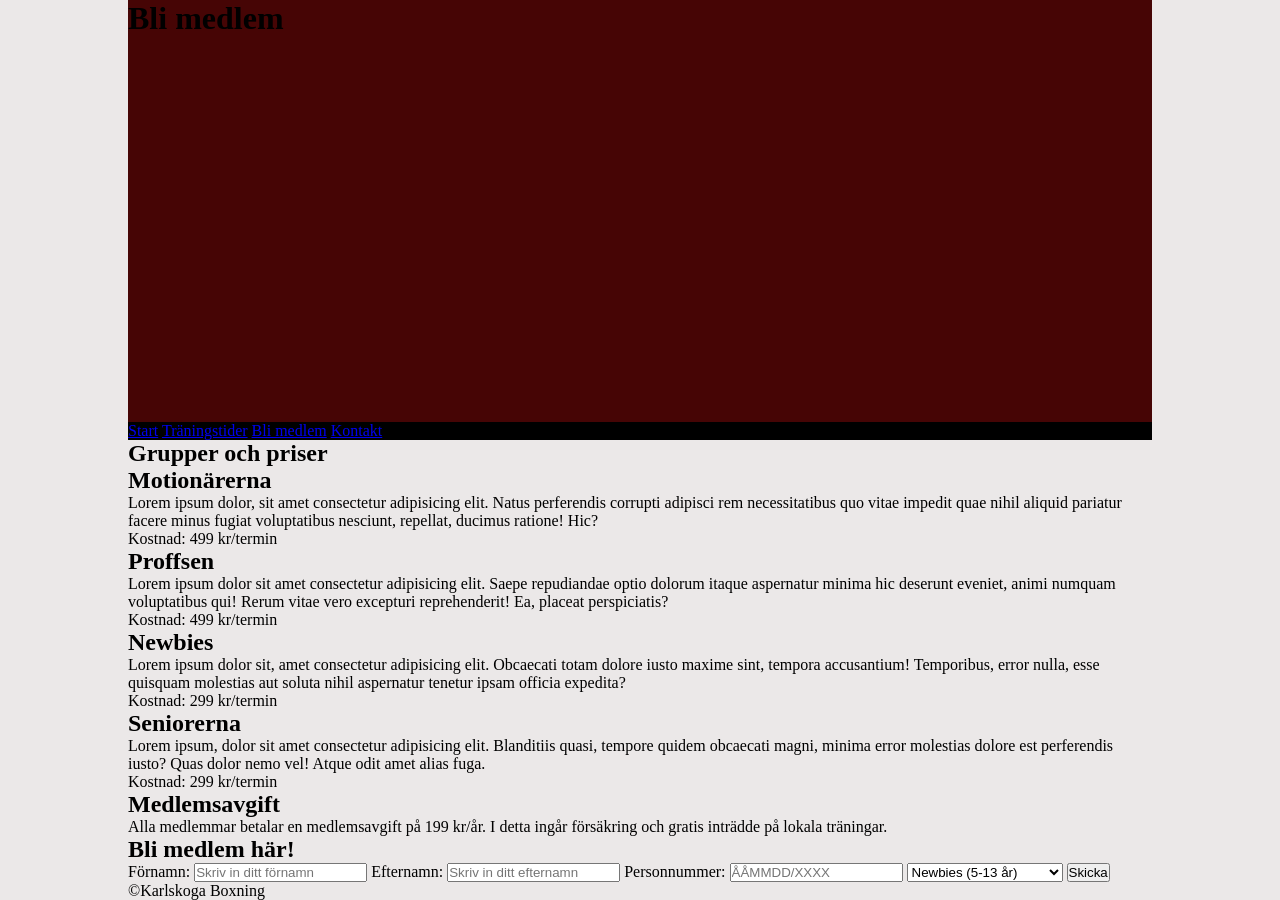
==== bli_medlem.html @ 4a7fc261 "hhh" ====
<!DOCTYPE html>
<html lang="en">
<head>
    <meta charset="UTF-8">
    <meta name="viewport" content="width=device-width, initial-scale=1.0">
    <title>Document</title>
    <link rel="stylesheet" href="style.css">
</head>
<body>
    <header class="center">
    <h1>Bli medlem</h1>
</header>
<nav class="center">
    <a href="index.html">Start</a>
    <a href="traningstider.html">Träningstider</a>
    <a href="bli_medlem.html">Bli medlem</a>
    <a href="kontakt.html">Kontakt</a>
   
</nav>
<main>
    <section>
        <h1>Grupper och priser</h1>
        <h2>Motionärerna</h2>
        <p>Lorem ipsum dolor, sit amet consectetur adipisicing elit. Natus perferendis corrupti adipisci rem necessitatibus quo vitae impedit quae nihil aliquid pariatur facere minus fugiat voluptatibus nesciunt, repellat, ducimus ratione! Hic?</p>
        <p>Kostnad: 499 kr/termin</p>
        <h2>Proffsen</h2>
        <p>Lorem ipsum dolor sit amet consectetur adipisicing elit. Saepe repudiandae optio dolorum itaque aspernatur minima hic deserunt eveniet, animi numquam voluptatibus qui! Rerum vitae vero excepturi reprehenderit! Ea, placeat perspiciatis?</p>
        <p>Kostnad: 499 kr/termin
        <h2>Newbies</h2>
        <p>Lorem ipsum dolor sit, amet consectetur adipisicing elit. Obcaecati totam dolore iusto maxime sint, tempora accusantium! Temporibus, error nulla, esse quisquam molestias aut soluta nihil aspernatur tenetur ipsam officia expedita?</p>
        <p>Kostnad: 299 kr/termin</p>
        <h2>Seniorerna</h2>
        <p>Lorem ipsum, dolor sit amet consectetur adipisicing elit. Blanditiis quasi, tempore quidem obcaecati magni, minima error molestias dolore est perferendis iusto? Quas dolor nemo vel! Atque odit amet alias fuga.</p>
        <p>Kostnad: 299 kr/termin</p>
        <h1>Medlemsavgift</h1>
        <p>Alla medlemmar betalar en medlemsavgift på 199 kr/år. I detta ingår försäkring och gratis inträdde på lokala träningar.</p>
    </section>
    <section>
        <h1>Bli medlem här!</h1>
        <form action="kontakt.html" method="get">
            <label for="namn_1">Förnamn:</label>
            <input type="text" name="name_1" id="name_1" placeholder="Skriv in ditt förnamn">
            <label for="namn_2">Efternamn:</label>
            <input type="text" name="name_2" id="name_2" placeholder="Skriv in ditt efternamn">
            <label for="personnummer">Personnummer:</label>
            <input type="text" name="personmummer" id="personumer" placeholder="ÅÅMMDD/XXXX">
            <select name="grupper" id="grupper">
                <option value="newbies">Newbies (5-13 år)</option>
                <option value="motionarerna">Motionärena</option>
                <option value="proffsen">Proffsen</option>
                <option value="seniorerna">Seniorena (över 65 år) </option>
            </select>
            <input type="submit" name="btm" value="Skicka">


        </form>
    </section>
</main>
<footer>&copy;Karlskoga Boxning</footer>
</body>
</html>
---- style.css ----
*{
    padding: 0;
    margin: 0;
    box-sizing: border-box;
}
body{
  height:100dvh;
  width:80%;
  margin-left:auto;
  margin-right:auto;
  display:flex;
  flex-direction:column;

  background: #ebe8e8;
}
header{
    width: auto;
    height: 1000px;
    background: #460505;
}
nav{
    background: #000;
}
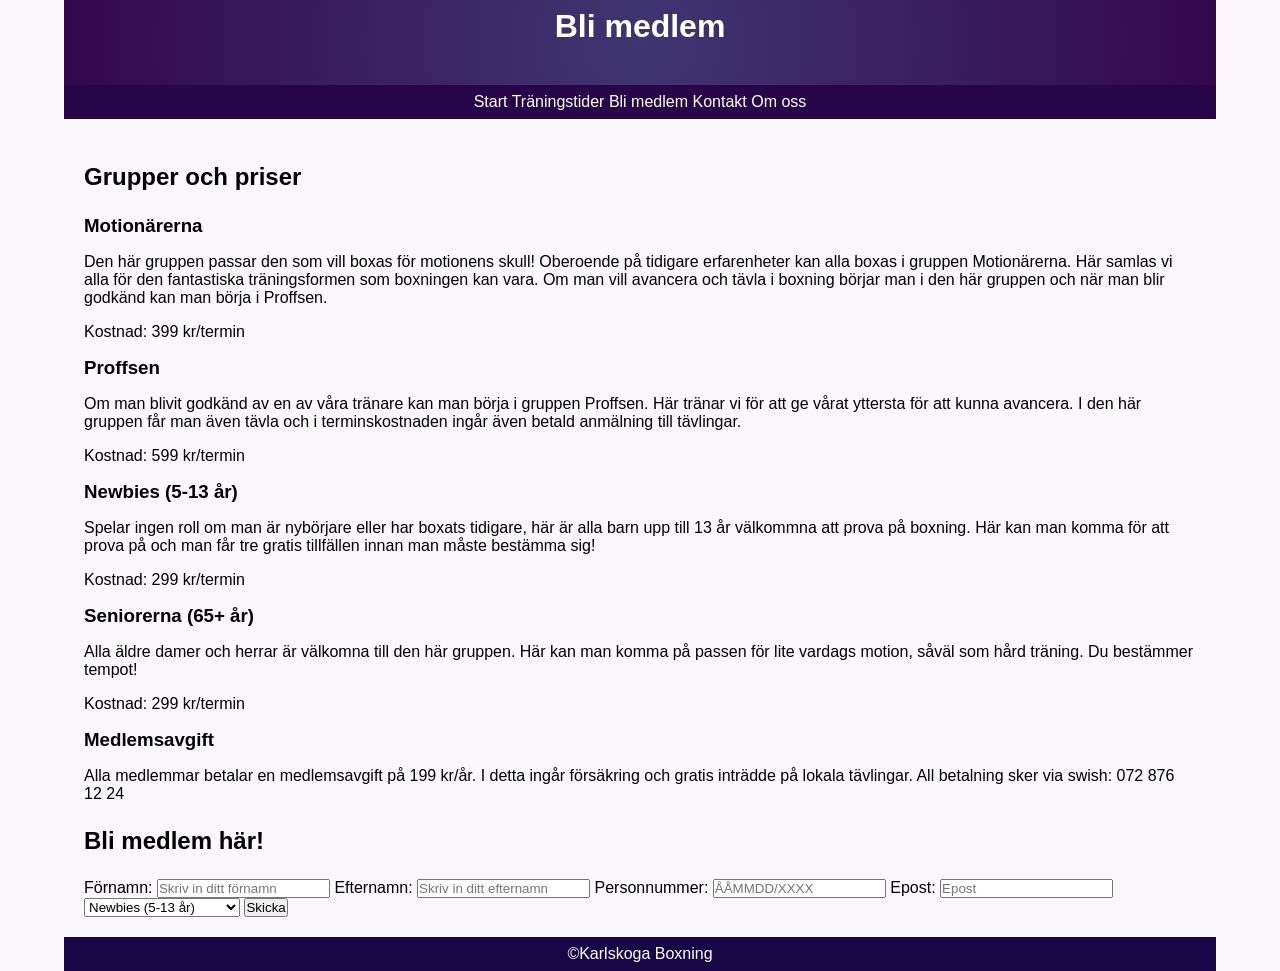
==== commit f4c59c30: "Klar med webbsidan!" ====
--- a/bli_medlem.html
+++ b/bli_medlem.html
@@ -15,36 +15,39 @@
     <a href="traningstider.html">Träningstider</a>
     <a href="bli_medlem.html">Bli medlem</a>
     <a href="kontakt.html">Kontakt</a>
+    <a href="om_oss.html">Om oss</a>
    
 </nav>
 <main>
     <section>
-        <h1>Grupper och priser</h1>
-        <h2>Motionärerna</h2>
-        <p>Lorem ipsum dolor, sit amet consectetur adipisicing elit. Natus perferendis corrupti adipisci rem necessitatibus quo vitae impedit quae nihil aliquid pariatur facere minus fugiat voluptatibus nesciunt, repellat, ducimus ratione! Hic?</p>
-        <p>Kostnad: 499 kr/termin</p>
-        <h2>Proffsen</h2>
-        <p>Lorem ipsum dolor sit amet consectetur adipisicing elit. Saepe repudiandae optio dolorum itaque aspernatur minima hic deserunt eveniet, animi numquam voluptatibus qui! Rerum vitae vero excepturi reprehenderit! Ea, placeat perspiciatis?</p>
-        <p>Kostnad: 499 kr/termin
-        <h2>Newbies</h2>
-        <p>Lorem ipsum dolor sit, amet consectetur adipisicing elit. Obcaecati totam dolore iusto maxime sint, tempora accusantium! Temporibus, error nulla, esse quisquam molestias aut soluta nihil aspernatur tenetur ipsam officia expedita?</p>
+        <h2>Grupper och priser</h2>
+        <h3>Motionärerna</h3>
+        <p>Den här gruppen passar den som vill boxas för motionens skull! Oberoende på tidigare erfarenheter kan alla boxas i gruppen Motionärerna. Här samlas vi alla för den fantastiska träningsformen som boxningen kan vara. Om man vill avancera och tävla i boxning börjar man i den här gruppen och när man blir godkänd kan man börja i Proffsen.  </p>
+        <p>Kostnad: 399 kr/termin</p>
+        <h3>Proffsen</h3>
+        <p>Om man blivit godkänd av en av våra tränare kan man börja i gruppen Proffsen. Här tränar vi för att ge vårat yttersta för att kunna avancera. I den här gruppen får man även tävla och i terminskostnaden ingår även betald anmälning till tävlingar.</p>
+        <p>Kostnad: 599 kr/termin
+        <h3>Newbies (5-13 år)</h3>
+        <p>Spelar ingen roll om man är nybörjare eller har boxats tidigare, här är alla barn upp till 13 år välkommna att prova på boxning. Här kan man komma för att prova på och man får tre gratis tillfällen innan man måste bestämma sig!</p>
         <p>Kostnad: 299 kr/termin</p>
-        <h2>Seniorerna</h2>
-        <p>Lorem ipsum, dolor sit amet consectetur adipisicing elit. Blanditiis quasi, tempore quidem obcaecati magni, minima error molestias dolore est perferendis iusto? Quas dolor nemo vel! Atque odit amet alias fuga.</p>
+        <h3>Seniorerna (65+ år)</h3>
+        <p>Alla äldre damer och herrar är välkomna till den här gruppen. Här kan man komma på passen för lite vardags motion, såväl som hård träning. Du bestämmer tempot! </p>
         <p>Kostnad: 299 kr/termin</p>
-        <h1>Medlemsavgift</h1>
-        <p>Alla medlemmar betalar en medlemsavgift på 199 kr/år. I detta ingår försäkring och gratis inträdde på lokala träningar.</p>
+        <h3>Medlemsavgift</h3>
+        <p>Alla medlemmar betalar en medlemsavgift på 199 kr/år. I detta ingår försäkring och gratis inträdde på lokala tävlingar. All betalning sker via swish: 072 876 12 24 </p>
     </section>
     <section>
-        <h1>Bli medlem här!</h1>
+        <h2>Bli medlem här!</h2>
         <form action="kontakt.html" method="get">
             <label for="namn_1">Förnamn:</label>
-            <input type="text" name="name_1" id="name_1" placeholder="Skriv in ditt förnamn">
+            <input type="text" name="name_1" id="name_1" placeholder="Skriv in ditt förnamn" required>
             <label for="namn_2">Efternamn:</label>
-            <input type="text" name="name_2" id="name_2" placeholder="Skriv in ditt efternamn">
+            <input type="text" name="name_2" id="name_2" placeholder="Skriv in ditt efternamn" required>
             <label for="personnummer">Personnummer:</label>
-            <input type="text" name="personmummer" id="personumer" placeholder="ÅÅMMDD/XXXX">
-            <select name="grupper" id="grupper">
+            <input type="text" name="personmummer" id="personumer" placeholder="ÅÅMMDD/XXXX" required>
+            <label for="email">Epost:</label>
+            <input type="email" name="email" id="email" placeholder="Epost" required>
+            <select name="grupper" id="grupper" required>
                 <option value="newbies">Newbies (5-13 år)</option>
                 <option value="motionarerna">Motionärena</option>
                 <option value="proffsen">Proffsen</option>
--- a/style.css
+++ b/style.css
@@ -3,22 +3,97 @@
     margin: 0;
     box-sizing: border-box;
 }
+
 body{
   height:100dvh;
-  width:80%;
+  width:90%;
   margin-left:auto;
   margin-right:auto;
   display:flex;
   flex-direction:column;
-
-  background: #ebe8e8;
-}
-header{
-    width: auto;
-    height: 1000px;
-    background: #460505;
-}
-nav{
-    background: #000;
+  background: #faf7fb;
+  font-family: sans-serif;
 }
 
+header{
+    padding: 0.5rem;
+    background: #32304b;
+    background:radial-gradient(circle, #3e3670, rgb(53, 7, 78));
+    text-align: center;
+    font:bold 1rem sans-serif;
+}
+
+h1{
+    color:white;
+    margin-bottom: 1em;
+}
+
+h2{
+    margin-top: 1em;
+    margin-bottom: 1em;
+}
+
+p{
+    margin-top: 1em;
+    margin-bottom: 1em; 
+}
+
+nav{
+    padding: 0.5rem;
+    background: rgb(40, 5, 72);
+    text-align: center;
+}
+
+main{
+    padding: 20px;
+    flex-grow:5;
+    box-shadow: 10px, 10px, 10px, rgb(150, 81, 81);
+}
+article{
+    padding: 2%;
+    display: grid;
+    grid-template-areas: 
+    "aa bb"
+    "cc dd";
+    gap: 10px;
+}
+
+div{
+    aspect-ratio: 9/6;
+    --height:100px
+    object-fit:cover;
+    background-position: Center;
+    background-size: cover;
+}
+
+div:nth-child(1){
+    grid-area: aa;
+    background-image: URL("https://www.fightercentre.com/wp-content/uploads/2019/06/20191209-222622_MWMartin-Wallen_9568.jpg");  
+}
+
+div:nth-child(2){
+    grid-area: bb;
+    background-image: URL("https://www.sportzone.se/wp-content/uploads/2022/11/boxning-768x566.png");
+}
+
+div:nth-child(3){
+    grid-area: cc;
+    background-image: URL("https://www.fightercentre.com/wp-content/uploads/2019/06/20191209-222954_MWMartin-Wallen_9693.jpg");
+}
+
+div:nth-child(4){
+    grid-area: dd;
+    background-image: URL("https://malmo.se/images/18.7595c891188fbebc4fa5f99a/1693807048938/boxning_Colourbox.jpg");
+}
+
+a{
+    color: white;
+    text-decoration: none;
+}
+
+footer{
+    text-align: center;
+    padding: 0.5rem;
+    background: #170546;
+    color: white;
+}
